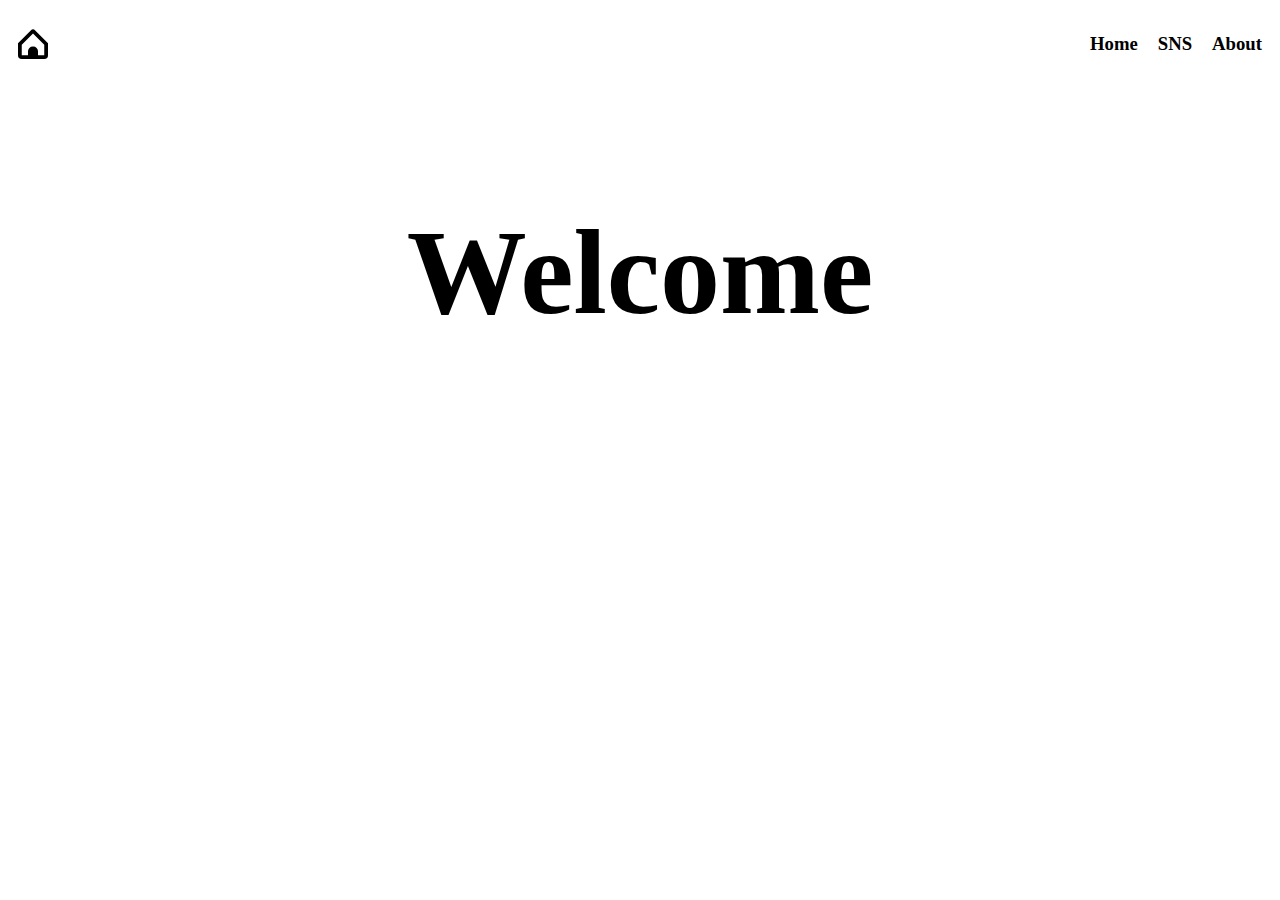
==== real_/index.html @ 209075f4 "홈페이지 만들기 2일차" ====
<!DOCTYPE html>
<html lang="en">
<head>
    <meta charset="UTF-8">
    <meta name="viewport" content="width=device-width, initial-scale=1.0">
    <style>
        @import url(mystyle.css);
    </style>
    <title>홈페이지 만들기</title>
</head>
<body>
<div>
    <div>
        <h3 class="menu-bar con">
            <nav class="menu-bar_menu-box-1">
                <div class="logo-container">
                    <a href="#"><img src="home_icon.svg" alt="로고아이콘" class="logo-icon"></a>
                </div>
                <div class="menu-container">
                    <ul>
                        <li><a href="#">Home</a></li>
                        <li><a href="#">SNS</a></li>
                        <li><a href="#">About</a></li>                
                    </ul>
                </div>
            </nav>
        </h3>
    </div>
</div>
<br><br>
<div>
    <h1 class="logo-bar con">
        <span>
            Welcome
        </span>
    </h1>
</div>
</body>
</html>
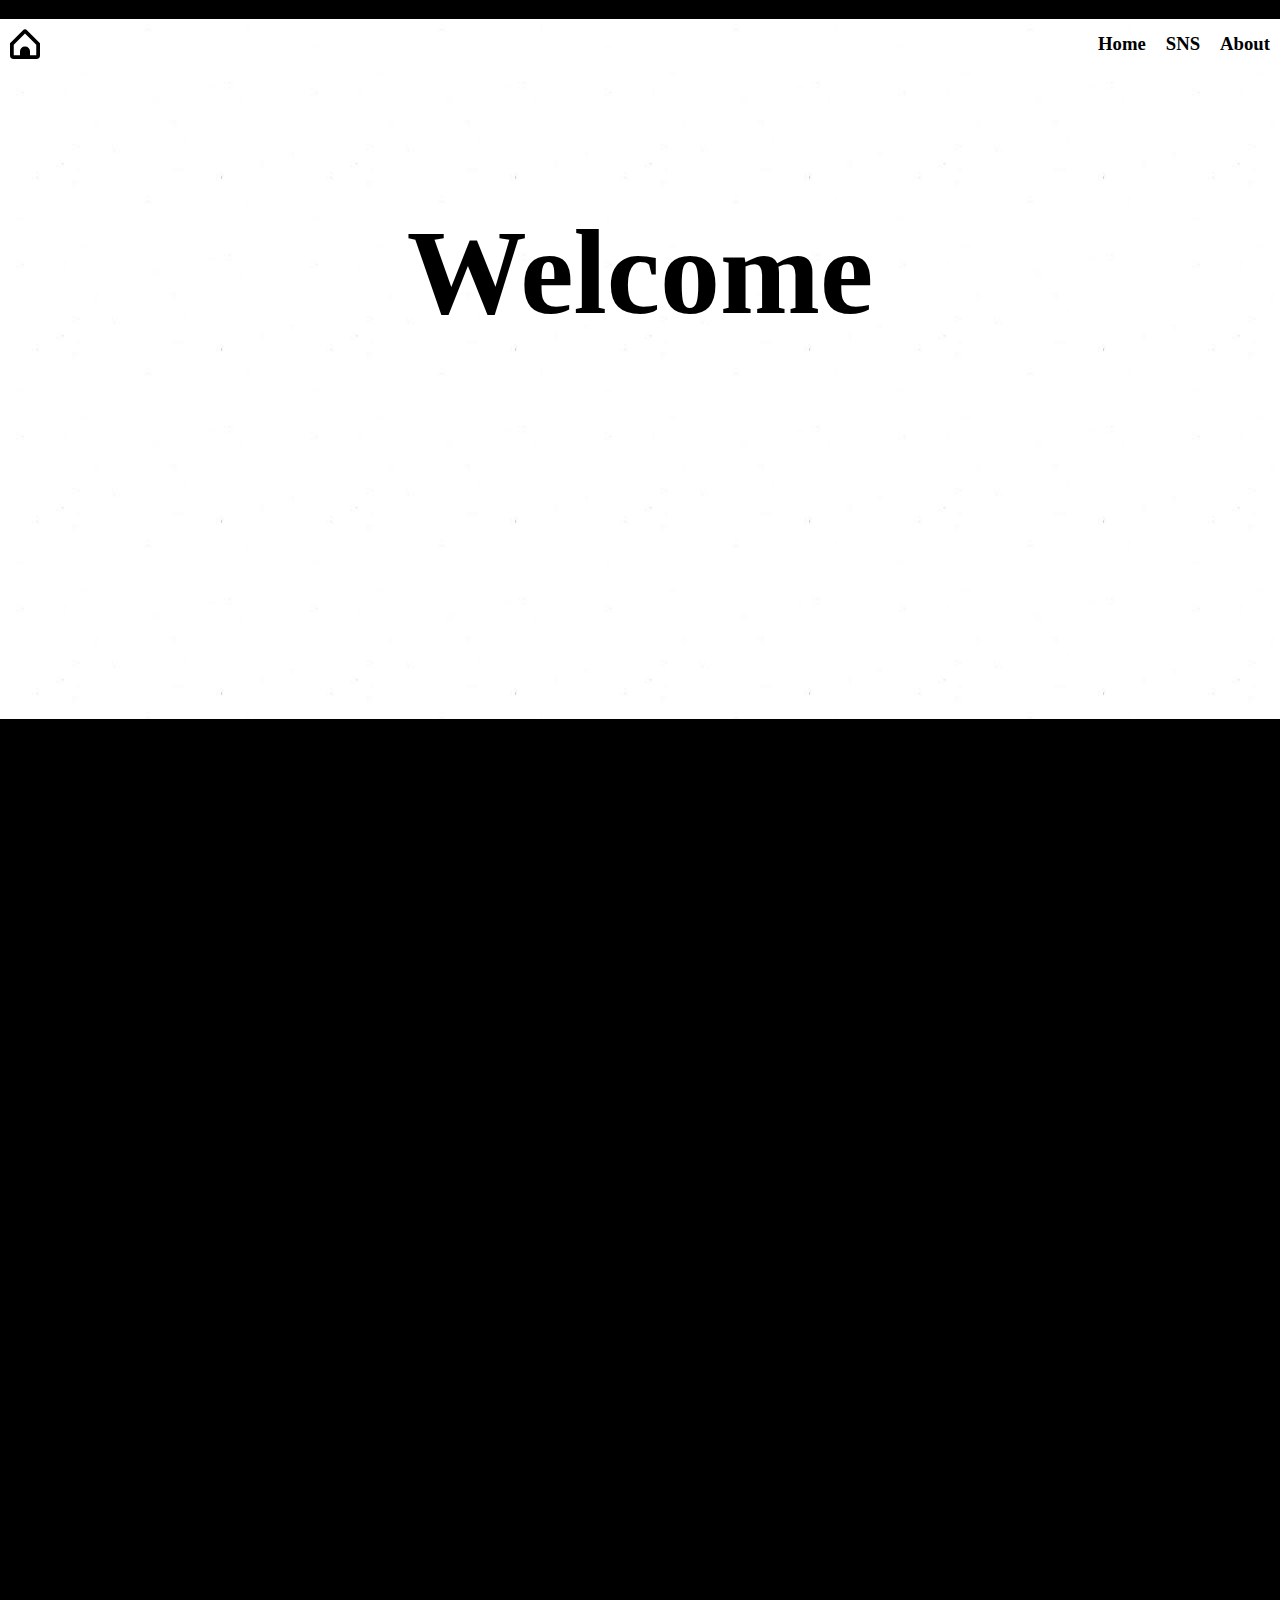
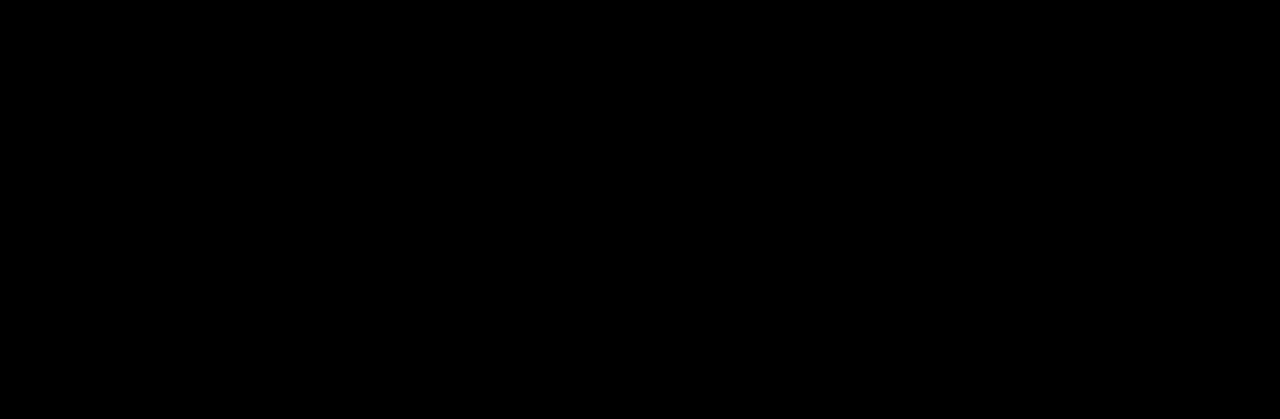
==== commit bde1d7a4: "테스트" ====
--- a/real_/index.html
+++ b/real_/index.html
@@ -9,26 +9,22 @@
     <title>홈페이지 만들기</title>
 </head>
 <body>
-<div>
-    <div>
-        <h3 class="menu-bar con">
-            <nav class="menu-bar_menu-box-1">
-                <div class="logo-container">
-                    <a href="#"><img src="home_icon.svg" alt="로고아이콘" class="logo-icon"></a>
-                </div>
-                <div class="menu-container">
-                    <ul>
-                        <li><a href="#">Home</a></li>
-                        <li><a href="#">SNS</a></li>
-                        <li><a href="#">About</a></li>                
-                    </ul>
-                </div>
-            </nav>
-        </h3>
-    </div>
-</div>
-<br><br>
-<div>
+<div class="FirstBackground">
+    <h3 class="menu-bar con">
+        <nav class="menu-bar_menu-box-1">
+            <div class="logo-container">
+                <a href="#"><img src="img/home_icon.svg" alt="로고아이콘" class="logo-icon"></a>
+            </div>
+            <div class="menu-container">
+                <ul>
+                    <li><a href="#">Home</a></li>
+                    <li><a href="#">SNS</a></li>
+                    <li><a href="#">About</a></li>                
+                </ul>
+            </div>
+        </nav>
+    </h3>
+    <br><br>
     <h1 class="logo-bar con">
         <span>
             Welcome
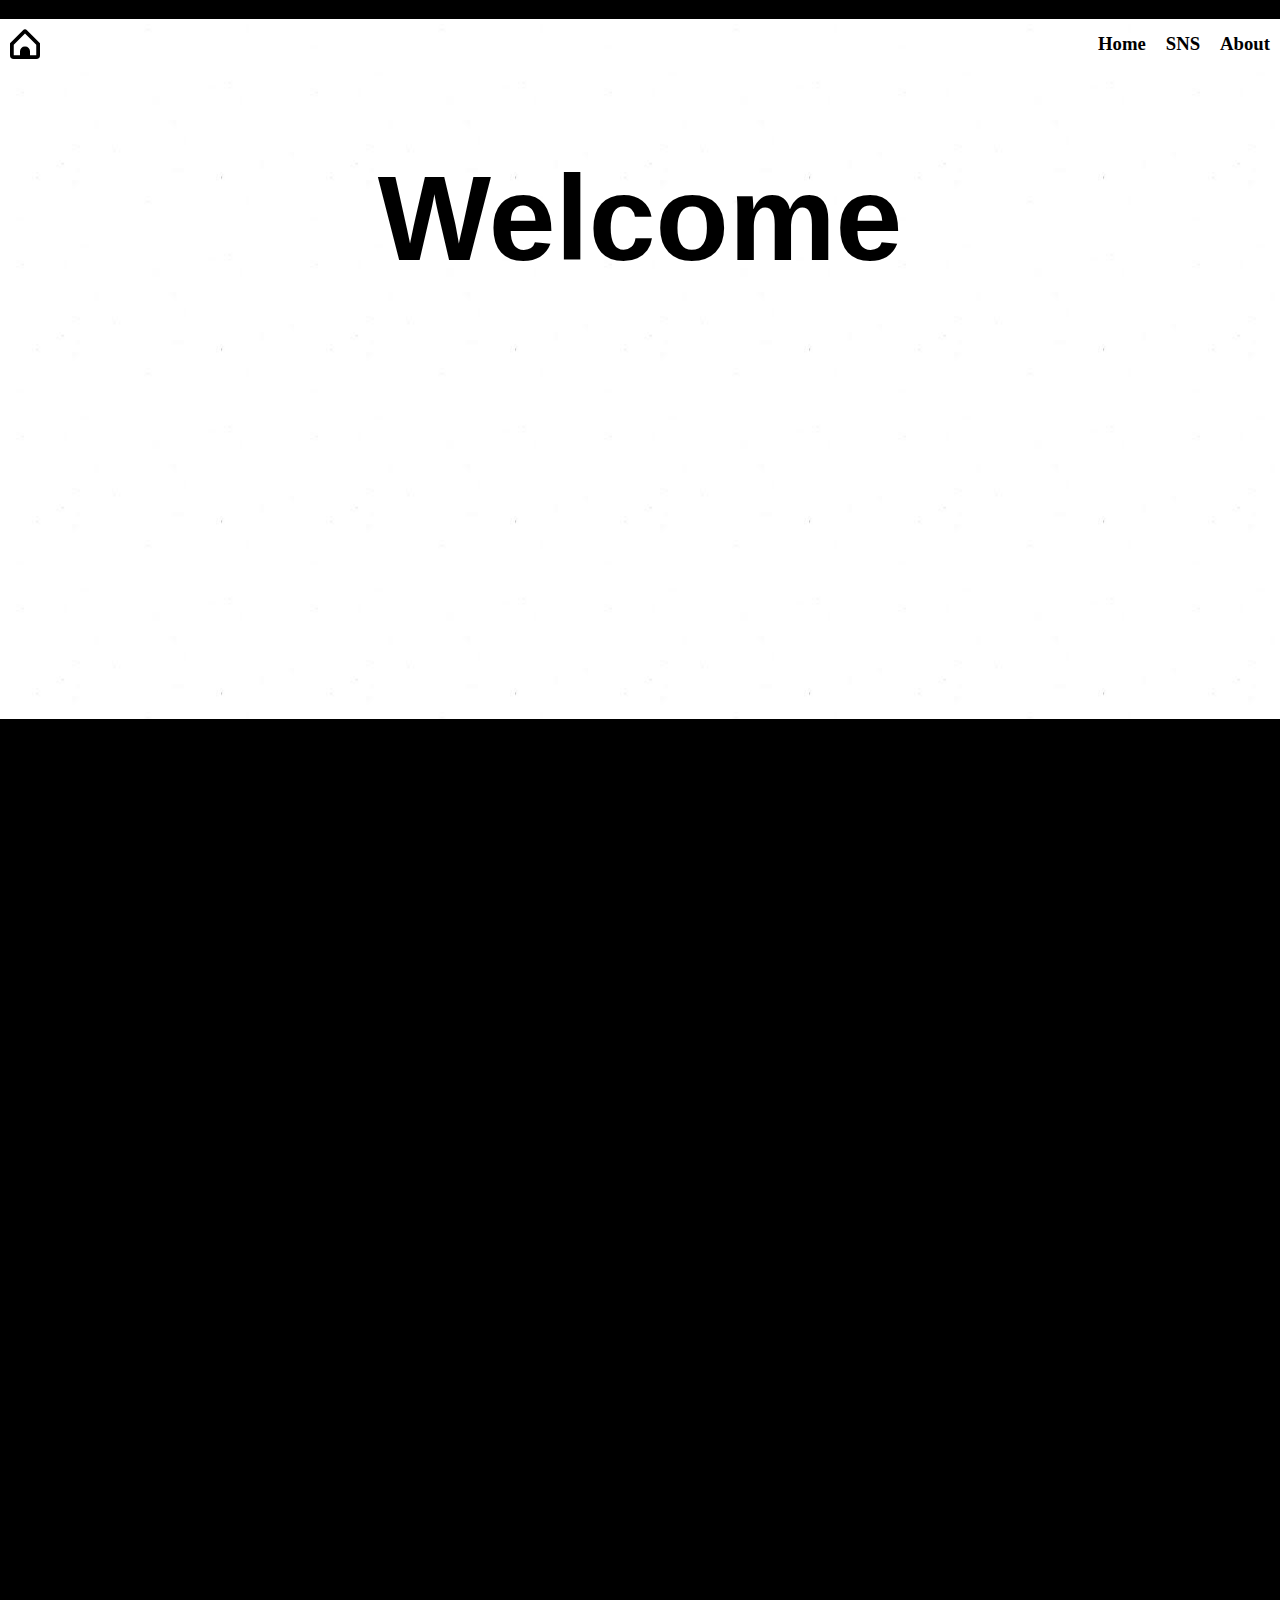
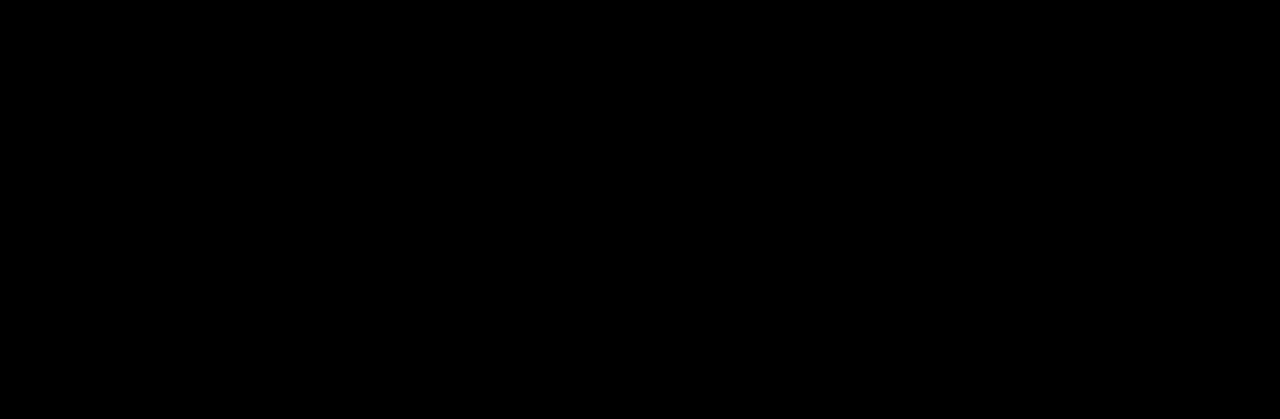
==== commit fd18ffaf: "파일 이름 변경" ====
--- a/real_/index.html
+++ b/real_/index.html
@@ -4,7 +4,7 @@
     <meta charset="UTF-8">
     <meta name="viewport" content="width=device-width, initial-scale=1.0">
     <style>
-        @import url(mystyle.css);
+        @import url(style.css);
     </style>
     <title>홈페이지 만들기</title>
 </head>
@@ -24,9 +24,8 @@
             </div>
         </nav>
     </h3>
-    <br><br>
     <h1 class="logo-bar con">
-        <span>
+        <span class="slide_W">
             Welcome
         </span>
     </h1>
